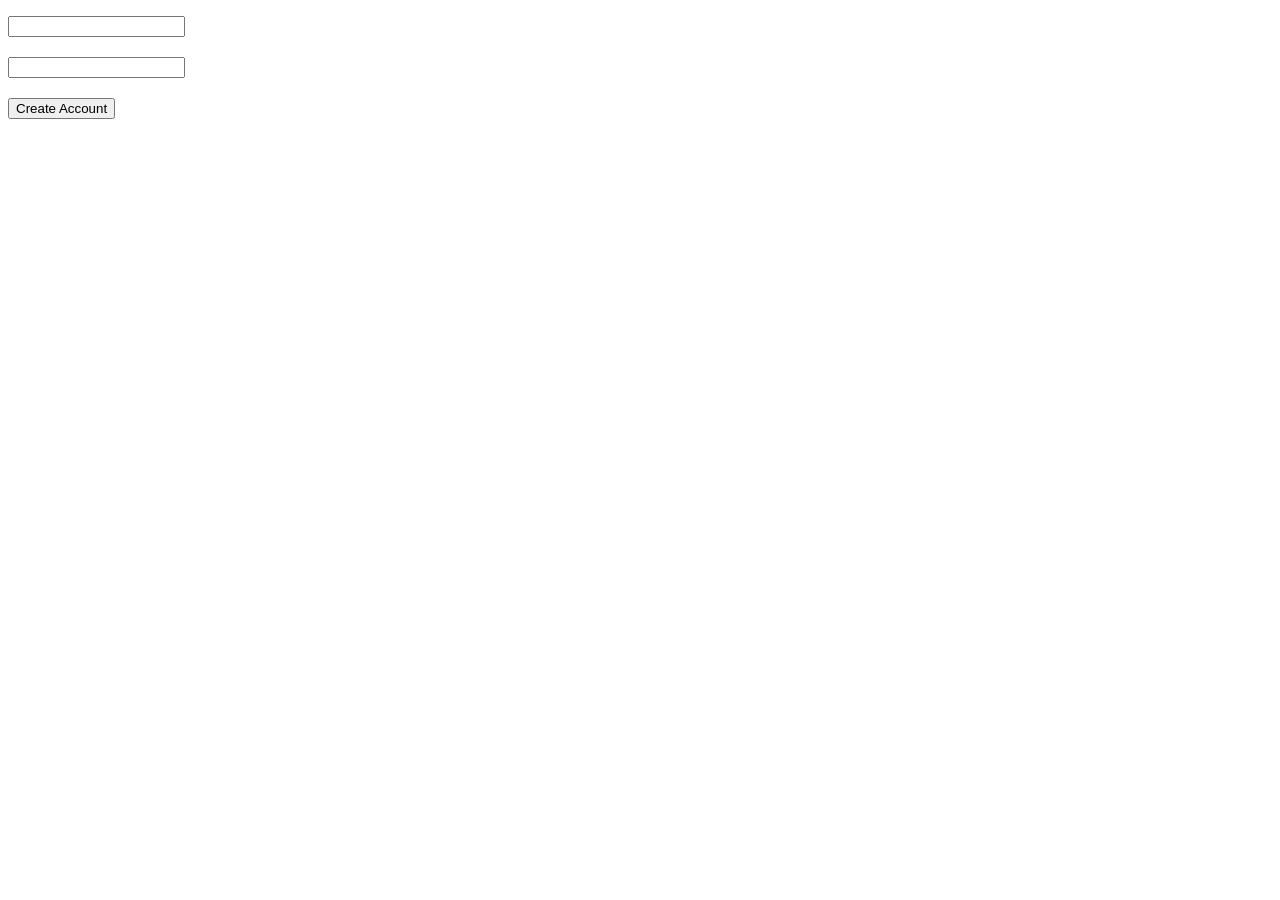
==== www/create_account.html @ e3913673 "sign up html" ====
<!DOCTYPE html>
<html lang="en-us">

<head>
	<meta charset="utf-8">
	<meta name="author" content="DCC, Inc.">
	<link rel="stylesheet" type="text/css" href="css/dccstyles.css">
	<!-- add jquery -->
	<script src="https://code.jquery.com/jquery-1.10.2.js"></script>
	<title>Create Account</title>
</head>

<body>
	<script>  // adds error message if username is taken
		$(function() {
			if (window.location.href.indexOf("status=failed") != -1) {
				// the name-value pair is in the url: add the failure message
				$('#account-creation-error').text("Error: username is already taken.  Please try again.")
			} else {
				$('#account-creation-error').text("");
			}
		});
	</script>
	<p id="account-creation-error" class="error">
	<form id="account_info">
		<input type="text" name="username" id="username" class="vertical-form-input">
		<input type="password" name="password" id="password" class="vertical-form-input">
		<input type="submit" value="Create Account">
	</form>
	<p id="username-error" class="error"></p>
	<p id="password-error" class="error"></p>
	<script>
		$(function() {
			$('#login').submit(function(event) {
				var pswd = $('#password').val()
				if ($('#username').val() === "") {
					$('#username-error').text("Username field is empty.");
					event.preventDefault();
				} else {
					$('#username-error').text("");
				}
				if (pswd === "") {
					$('#password-error').text("Password field is empty.");
					event.preventDefault();
				} else {
					$('#password-error').text("");
				}
			});
		});
	</script>

</body>

</html>
---- www/css/dccstyles.css ----
.error {
	font-weight: bold;
	color: red;
}

.vertical-form-input {
	display: block;
	margin-bottom: 20px;
}
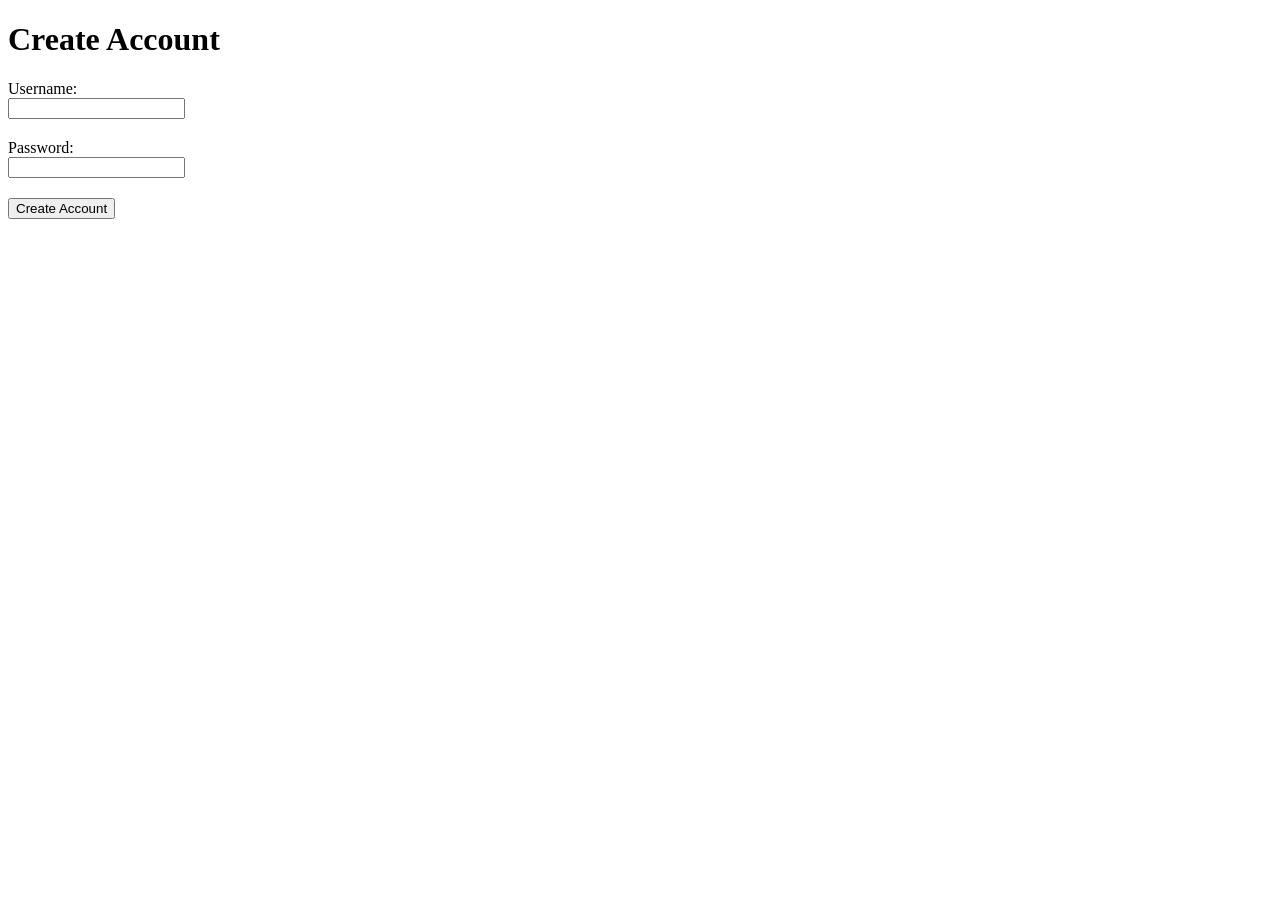
==== commit e30b383c: "cleanups and new user page script 10-15-16" ====
--- a/www/create_account.html
+++ b/www/create_account.html
@@ -5,6 +5,7 @@
 	<meta charset="utf-8">
 	<meta name="author" content="DCC, Inc.">
 	<link rel="stylesheet" type="text/css" href="css/dccstyles.css">
+	<link rel="shortcut icon" href="images/favicon.png">
 	<!-- add jquery -->
 	<script src="https://code.jquery.com/jquery-1.10.2.js"></script>
 	<title>Create Account</title>
@@ -21,9 +22,13 @@
 			}
 		});
 	</script>
+
+	<h1>Create Account</h1>
 	<p id="account-creation-error" class="error">
-	<form id="account_info">
+	<form method="post" id="account_info" action="cgi-bin/signup.py">
+		<label for="username">Username: </label>
 		<input type="text" name="username" id="username" class="vertical-form-input">
+		<label for="password">Password: </label>
 		<input type="password" name="password" id="password" class="vertical-form-input">
 		<input type="submit" value="Create Account">
 	</form>
--- a/www/css/dccstyles.css
+++ b/www/css/dccstyles.css
@@ -6,4 +6,8 @@
 .vertical-form-input {
 	display: block;
 	margin-bottom: 20px;
+}
+
+.ocean-text {
+	color: blue;
 }
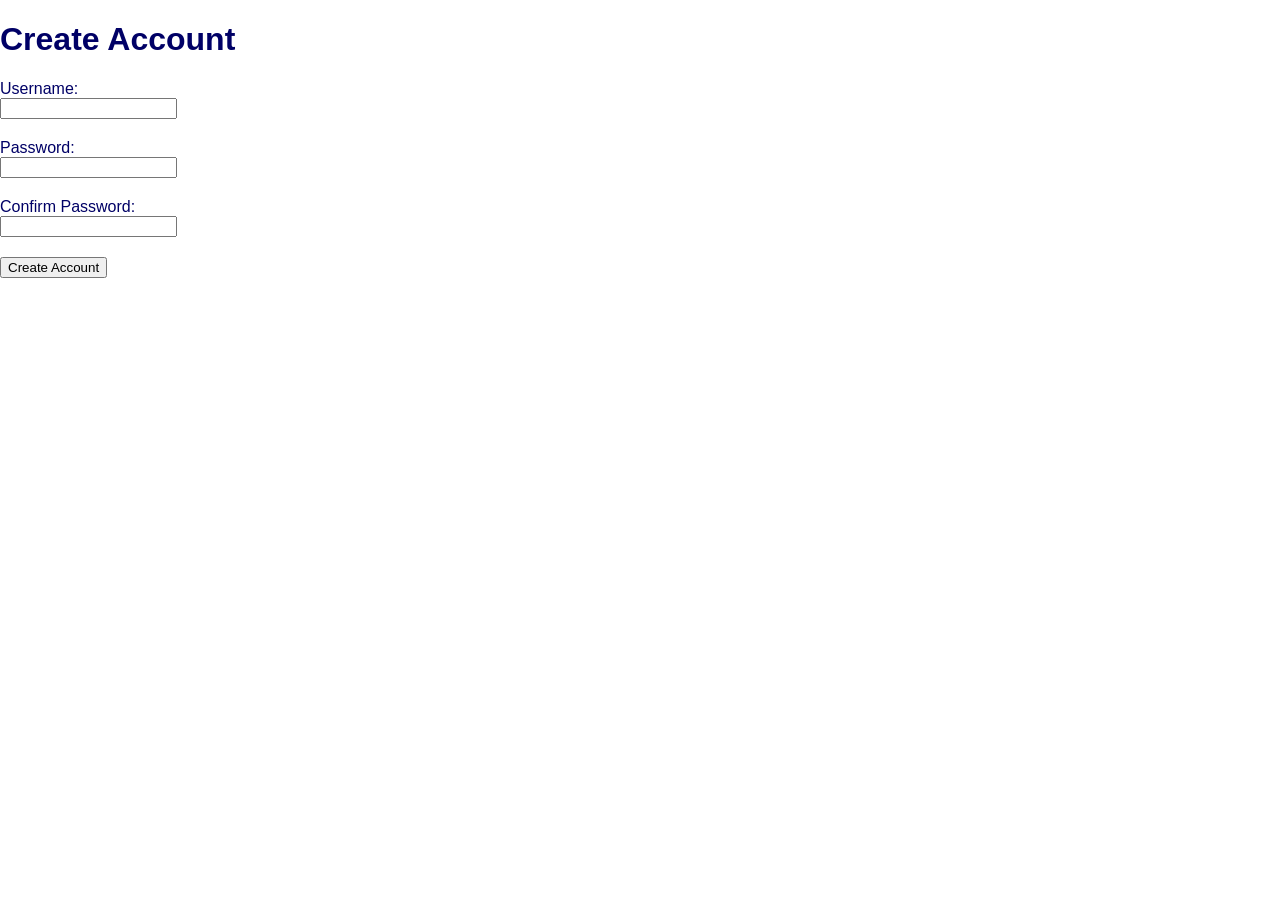
==== commit afb1f627: "Signup Extreme Vetting" ====
--- a/www/create_account.html
+++ b/www/create_account.html
@@ -12,7 +12,9 @@
 </head>
 
 <body>
+	<!--
 	<script>  // adds error message if username is taken
+			// this script should be replaced with an ajax lookup
 		$(function() {
 			if (window.location.href.indexOf("status=failed") != -1) {
 				// the name-value pair is in the url: add the failure message
@@ -22,6 +24,7 @@
 			}
 		});
 	</script>
+	-->
 
 	<h1>Create Account</h1>
 	<p id="account-creation-error" class="error">
@@ -30,13 +33,16 @@
 		<input type="text" name="username" id="username" class="vertical-form-input">
 		<label for="password">Password: </label>
 		<input type="password" name="password" id="password" class="vertical-form-input">
+		<label for="confirm-password">Confirm Password: </label>
+		<input type="password" name="confirm-password" id="confirm-password" class="vertical-form-input">
 		<input type="submit" value="Create Account">
 	</form>
 	<p id="username-error" class="error"></p>
 	<p id="password-error" class="error"></p>
+	<!--
 	<script>
 		$(function() {
-			$('#login').submit(function(event) {
+			$('#account_info').submit(function(event) {
 				var pswd = $('#password').val()
 				if ($('#username').val() === "") {
 					$('#username-error').text("Username field is empty.");
@@ -53,7 +59,8 @@
 			});
 		});
 	</script>
-
+	-->
+	<script src="js/signup_extreme_vetting.js"></script>
 </body>
 
 </html>
--- a/www/css/dccstyles.css
+++ b/www/css/dccstyles.css
@@ -1,6 +1,73 @@
+body {
+	margin-left: 0;
+	margin-right: 0;
+	font-family: arial, helvetica, sans-serif;
+	min-width: 450px;
+	color: #000066;
+}
+
+header {
+	background-color: #ffffcc;
+	border-top: 1px solid #000066;
+	border-bottom: 1px solid #000066;
+	/*position: absolute;
+	top: 0;
+	width: 100%;
+	left: 0;
+	margin-left: 0;*/
+	margin-left:0;
+	margin-right:0;
+	left: 0;
+	width: 100%;
+}
+
+header > * {
+	display: inline-block;
+	vertical-align: middle;
+	margin-bottom: 0;
+}
+
+nav a {
+	text-decoration: none;
+	font-size: 14pt;
+	font-weight: bold;
+	color: #000066
+}
+
+nav a:hover {  /* Special selector: affects the color of anchor text when hovered over; */
+	color: #00cccc;
+}
+
+
+nav li {
+	display: inline-block;
+	margin-right: 20px;
+}
+
+nav ul {
+	list-style-type: none;
+	margin: 0 auto;
+	padding-left: 15px;
+	vertical-align: middle;
+	height: 100%;
+
+
+}
+
+.content {  /* offers padding to the content of the page (body has no padding as it affects the header) */
+	padding: 0 15px 15px 15px;
+	max-width: 760px;
+	margin: 0 auto;
+}
+
 .error {
-	font-weight: bold;
+	font-size: 10pt;
 	color: red;
+}
+
+#ocean-logo {
+	max-width: 225px;
+	margin-left: 5px;
 }
 
 .vertical-form-input {
@@ -8,6 +75,5 @@
 	margin-bottom: 20px;
 }
 
-.ocean-text {
-	color: blue;
-}+
+
